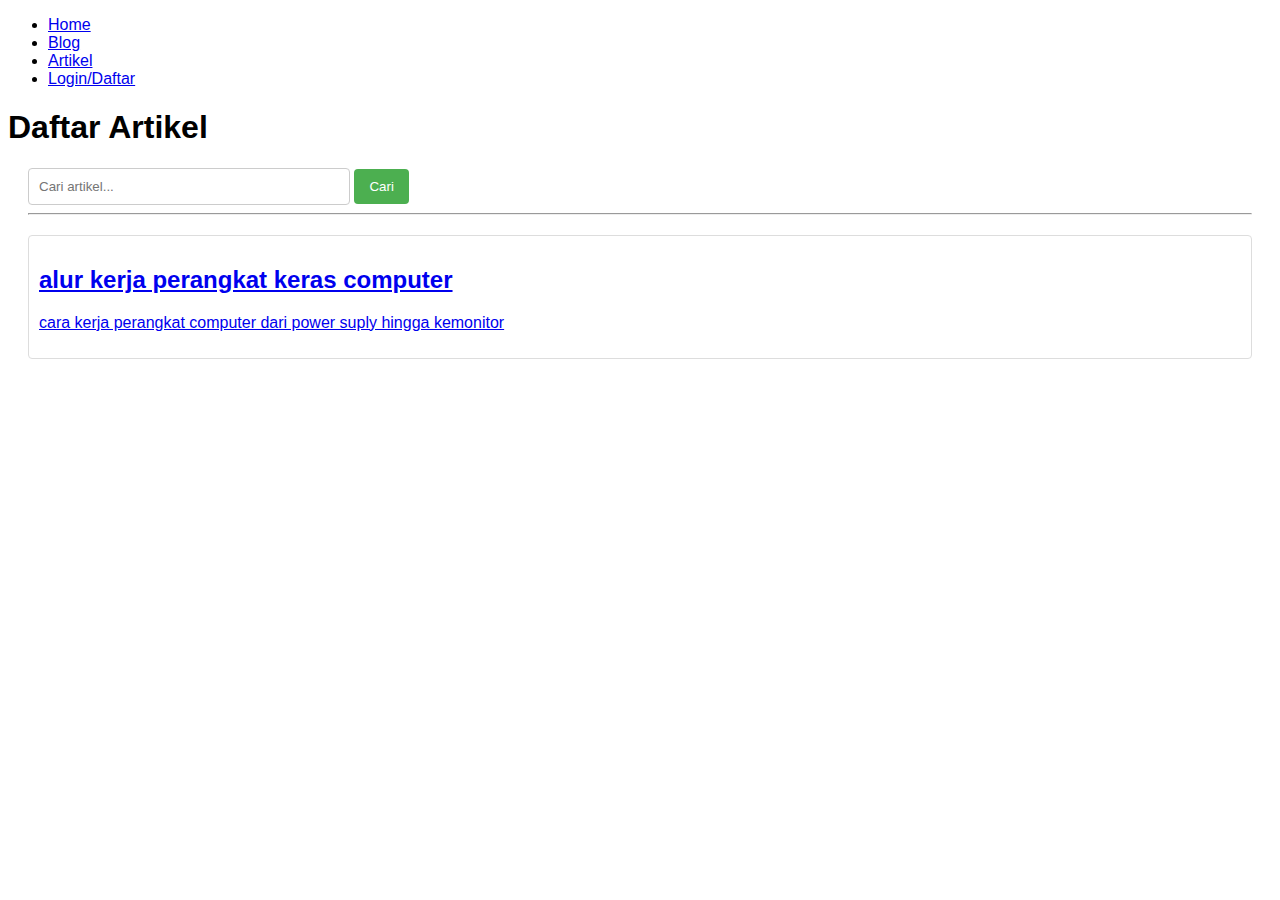
==== index.html @ 966460fb "index.html" ====
<!DOCTYPE html>
<html lang="id">
<head>
    <meta charset="UTF-8">
    <meta name="viewport" content="width=device-width, initial-scale=1.0">
    <title>Beranda Artikel</title>
    <script src="../js/pencarian.js"></script>
    <link rel="stylesheet" href="../css/mystyles.css">
    <style>
        body {
            font-family: Arial, sans-serif;
        }
        .search-container {
            margin: 20px;
        }
        input[type="text"] {
            padding: 10px;
            width: 300px;
            border: 1px solid #ccc;
            border-radius: 4px;
        }
        button {
            padding: 10px 15px;
            background-color: #4CAF50;
            color: white;
            border: none;
            border-radius: 4px;
            cursor: pointer;
        }
        .artikel {
            margin: 20px 0;
            padding: 10px;
            border: 1px solid #ddd;
            border-radius: 4px;
        }
    </style>
</head>
<body>
    <header>
        <nav>
            <ul class="menu ">
                <li><a href="profil.html">Home</a></li><li><a href="berandablog.html">Blog</a></li><li><a href="berandaartikel.html">Artikel</a></li><li><a href="login.html">Login/Daftar</a></li>
            </ul>
        </nav>
    </header>
    <div class="garisbatas">
<h1>Daftar Artikel</h1>
    </div>
<div class="search-container">
<input type="text" id="inputPencarian" placeholder="Cari artikel...">
<button onclick="cariArtikel()">Cari</button>
<div id="daftarArtikel">
    <p id="pesanTidakDitemukan" style="display: none;">Tidak ada artikel yang ditemukan. 😢</p>
    <hr>
    <div class="artikel">
        <h2><a href="artikel/alurkerjacomputer.html"> alur kerja perangkat keras computer </a></h2>
        <p><a href="artikel/alurkerjacomputer.html"> cara kerja perangkat computer dari power suply hingga kemonitor </a></p>
    </div> 
</div>
</body>
</html>
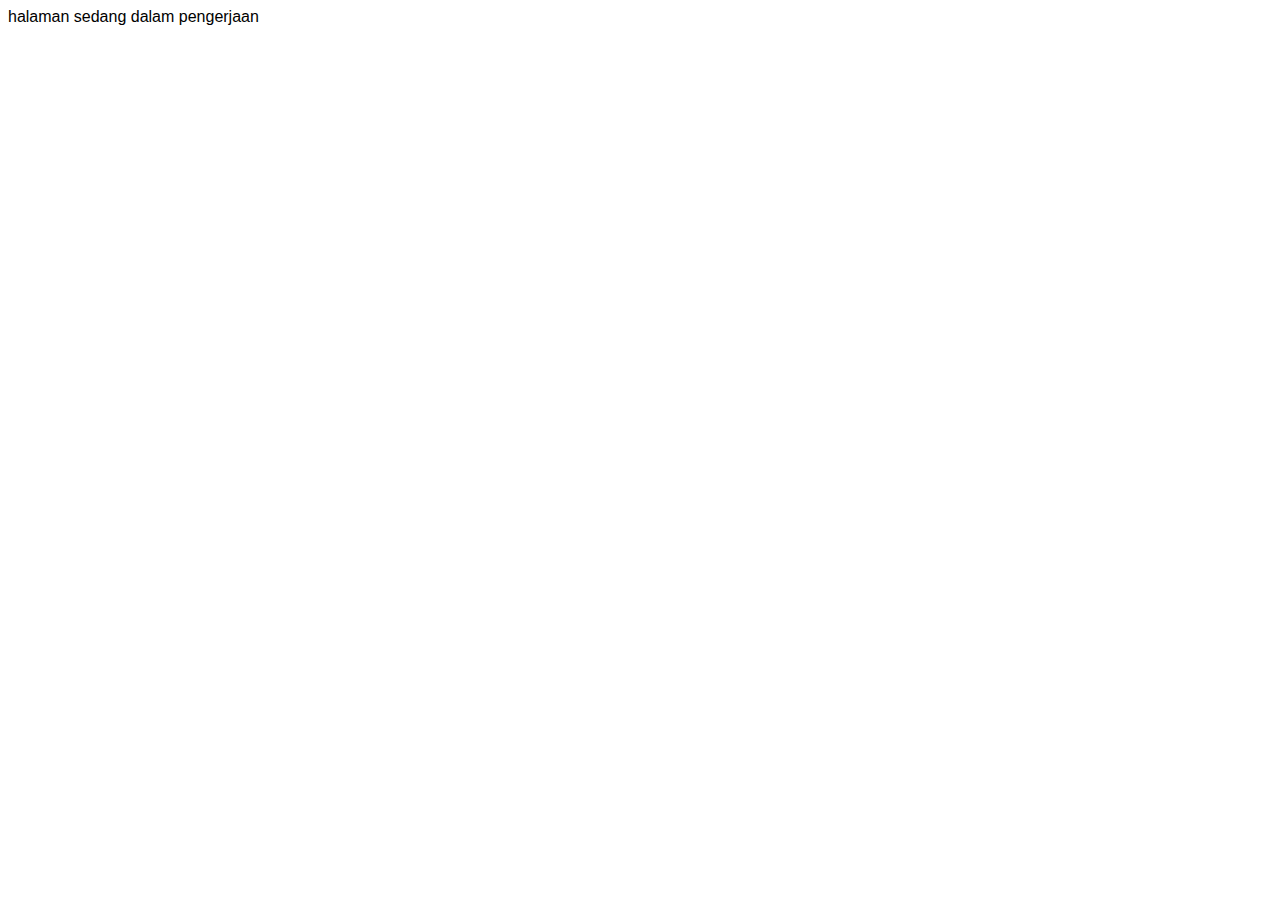
==== commit 95611a23: "sedang dlaamdalam pengerjaan" ====
--- a/index.html
+++ b/index.html
@@ -36,26 +36,6 @@
     </style>
 </head>
 <body>
-    <header>
-        <nav>
-            <ul class="menu ">
-                <li><a href="profil.html">Home</a></li><li><a href="berandablog.html">Blog</a></li><li><a href="berandaartikel.html">Artikel</a></li><li><a href="login.html">Login/Daftar</a></li>
-            </ul>
-        </nav>
-    </header>
-    <div class="garisbatas">
-<h1>Daftar Artikel</h1>
-    </div>
-<div class="search-container">
-<input type="text" id="inputPencarian" placeholder="Cari artikel...">
-<button onclick="cariArtikel()">Cari</button>
-<div id="daftarArtikel">
-    <p id="pesanTidakDitemukan" style="display: none;">Tidak ada artikel yang ditemukan. 😢</p>
-    <hr>
-    <div class="artikel">
-        <h2><a href="artikel/alurkerjacomputer.html"> alur kerja perangkat keras computer </a></h2>
-        <p><a href="artikel/alurkerjacomputer.html"> cara kerja perangkat computer dari power suply hingga kemonitor </a></p>
-    </div> 
-</div>
+    halaman sedang dalam pengerjaan 
 </body>
 </html>
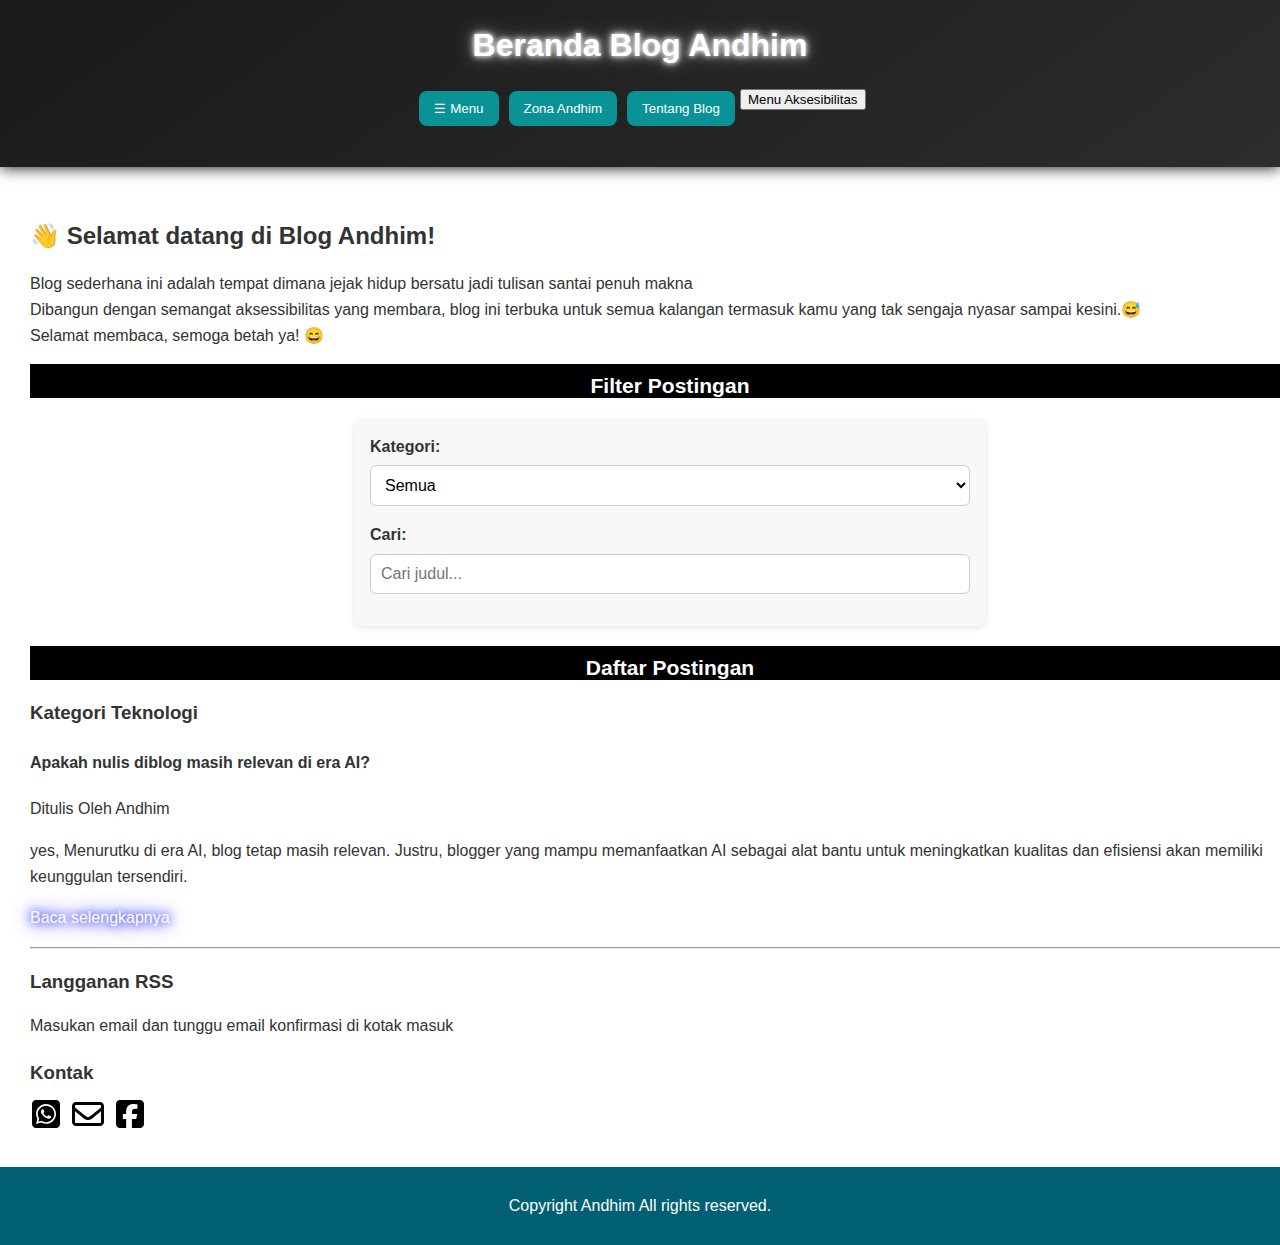
==== commit 62d53f09: "meluncur" ====
--- a/index.html
+++ b/index.html
@@ -1,41 +1,129 @@
 <!DOCTYPE html>
 <html lang="id">
 <head>
-    <meta charset="UTF-8">
-    <meta name="viewport" content="width=device-width, initial-scale=1.0">
-    <title>Beranda Artikel</title>
-    <script src="../js/pencarian.js"></script>
-    <link rel="stylesheet" href="../css/mystyles.css">
-    <style>
-        body {
-            font-family: Arial, sans-serif;
-        }
-        .search-container {
-            margin: 20px;
-        }
-        input[type="text"] {
-            padding: 10px;
-            width: 300px;
-            border: 1px solid #ccc;
-            border-radius: 4px;
-        }
-        button {
-            padding: 10px 15px;
-            background-color: #4CAF50;
-            color: white;
-            border: none;
-            border-radius: 4px;
-            cursor: pointer;
-        }
-        .artikel {
-            margin: 20px 0;
-            padding: 10px;
-            border: 1px solid #ddd;
-            border-radius: 4px;
-        }
-    </style>
+  <meta charset="UTF-8" />
+  <meta name="viewport" content="width=device-width, initial-scale=1.0" />
+
+  <!-- SEO Meta Tags -->
+  <title>Beranda Blog Andhim - Kumpulan Artikel Teknologi & Lain lain</title>
+  <meta name="description" content="Selamat datang di Blog Andhim! Temukan artikel-artikel seputar teknologi, tutorial komputer, dan lain lain yang dikurasi dengan bahasa ringan dan informatif." />
+  <meta name="keywords" content="blog andhim, pemrograman, teknologi, tutorial komputer, andhi mardianto" />
+  <meta name="author" content="Andhim" />
+  <meta name="robots" content="index, follow" />
+
+  <!-- Canonical URL -->
+  <link rel="canonical" href="https://blog.andhim.net/" />
+
+  <!-- Favicon -->
+  <link rel="icon" href="/favicon.ico" />
+
+  <!-- JSON-LD Structured Data -->
+  <script type="application/ld+json">
+  {
+    "@context": "https://schema.org",
+    "@type": "Blog",
+    "name": "Blog Andhim",
+    "url": "https://blog.andhim.net/",
+    "description": "Blog Andhim menyajikan artikel seputar teknologi, dan tutorial komputer dengan bahasa ringan dan informatif.",
+    "publisher": {
+      "@type": "Person",
+      "name": "Andhim"
+    },
+    "mainEntityOfPage": {
+      "@type": "WebPage",
+      "@id": "https://blog.andhim.net/"
+    }
+  }
+  </script>
+
+  <link rel="stylesheet" href="css/beranda.css" />
+  <script src="js/script.js" defer></script>
+<link rel="icon" href="media/favicon.png" type="image/png">
+
 </head>
+
 <body>
-    halaman sedang dalam pengerjaan 
+  <header class="site-header">
+    <h1 class="site-title">Beranda Blog Andhim</h1>
+    <nav class="main-nav">
+      <ul class="nav-list">
+<li><button class="nav-button" onclick="toggleMenu()" aria-label="Menu Andhim">
+    ☰ Menu
+  </button></li>
+        <li><button class="nav-button" onclick="alert('Fitur ini sedang dalam pengerjaan')">Zona Andhim</button></li>
+        <li><button class="nav-button" onclick="location.href='tentang'">Tentang Blog</button></li>
+<li> <button id="aksesibilitasToggle" aria-haspopup="true" aria-controls="menuAkses">Menu Aksesibilitas</button></li>
+      </ul>
+  <div class="popup-menu" id="popupMenu" tabindex="-1" aria-label="Menu Navigasi Utama">
+    <a href="https://andhim.net">andhim.net</a>
+    <a href="https://andhim.net/proyek/">Proyek</a>
+<a href="#" onclick="alert('Fitur sedang dalam pengerjaan'); return false;">Zona Andhim</a>
+  </div>
+
+<div id="menuAkses" class="aksesibilitas-popup" role="dialog" aria-modal="true" hidden tabindex="-1">
+  <button id="bacaHalaman">🔊 Baca Halaman</button>
+  <button id="modeGelapToggle">Mode Gelap</button>
+  <button id="perbesarTeks"> Perbesar Teks</button>
+  <button id="kecilkanTeks">Kecilkan Teks</button>
+<button id="kontrasToggle">Kontras Tinggi</button>
+  <button id="tutupAkses">❌ Tutup Menu</button>
+</div>
+
+    </nav>
+  </header>
+
+  <main class="content">
+    <section class="intro">
+      <h2>👋 Selamat datang di Blog Andhim!</h2>
+      <p>
+        Blog sederhana ini adalah tempat dimana jejak hidup bersatu jadi tulisan santai penuh makna<br>
+Dibangun  dengan semangat aksessibilitas yang membara,  blog ini terbuka untuk semua kalangan termasuk kamu yang tak sengaja nyasar sampai kesini.😅<br>
+        Selamat membaca, semoga betah ya! 😄
+        </p>
+    </section>
+<div class="garisheading">
+  <h3>Filter Postingan</h3>
+</div>
+<div class="filter-container">
+  <label for="categoryFilter">Kategori:</label>
+  <select id="categoryFilter" class="filter-select">
+    <option value="semua">Semua</option>
+    <option value="tutorial">Tutorial</option>
+    <option value="teknologi">Teknologi</option>
+    <option value="sosial">Sosial</option>
+  </select>
+
+  <label for="searchInput">Cari:</label>
+  <input type="text" id="searchInput" class="filter-input" placeholder="Cari judul..." />
+</div>
+
+    <section class="post-list">
+      <div class="garisheading">
+        <h3>Daftar Postingan</h3>
+      </div>
+    <div id="posts-container">
+      <!-- Postingan akan muncul otomatis lewat JavaScript -->
+    </div>
+
+    </section>
+
+    <hr />
+<h3>Langganan RSS</h3>
+<p>Masukan email dan tunggu email konfirmasi di kotak masuk</p>
+<script async src="https://eocampaign1.com/form/ab7e95da-18d8-11f0-8819-096433fa89ca.js" data-form="ab7e95da-18d8-11f0-8819-096433fa89ca"></script>
+  
+    <section class="contacts">
+      <h3>Kontak</h3>
+      <div class="icon-container">
+        <a href="https://wa.me/6281268480808"><img src="media/iconwa.svg" alt="Whatsapp" /></a>
+
+        <a href="mailto:andhi@andhim.net"><img src="media/iconemail.svg" alt="Email" /></a>
+        <a href="https://www.facebook.com/"><img src="media/iconfb.svg" alt="Facebook" /></a>
+      </div>
+    </section>
+  </main>
+  <footer class="site-footer">
+    <p>Copyright <span id="year"></span> Andhim All rights reserved.</p>
+  </footer>
 </body>
 </html>
--- a/css/beranda.css
+++ b/css/beranda.css
@@ -0,0 +1,363 @@
+/* Umum */
+body {
+  font-family: 'Segoe UI', sans-serif;
+  margin: 0;
+  color: #333;
+  line-height: 1.6;
+}
+
+a {
+  text-decoration: none;
+  color: inherit;
+}
+
+h1, h2, h3 {
+  margin-bottom: 0.5em;
+}
+
+/* Link dalam paragraf berkedip bersinar */
+p a {
+  color: white;
+  text-shadow: 0 0 10px #00f, 0 0 20px #00f;
+  animation: bersinar 1.5s infinite;
+}
+
+@keyframes bersinar {
+  0%, 100% {
+    text-shadow: 0 0 10px #00f, 0 0 20px #00f;
+  }
+  50% {
+    text-shadow: 0 0 5px #00f, 0 0 10px #00f;
+  }
+}
+
+main {
+  padding: 30px;
+  max-width: 100%;
+width: 100%;
+  margin: 0;
+}
+
+/* Header */
+.site-header {
+  background: linear-gradient(145deg, #1a1a1a, #2c2c2c); /* efek metalik */
+  color: #ffffff;
+  padding: 20px 0;
+  text-align: center;
+  box-shadow: 0 0 15px #000; /* bayangan lembut di sekitar header */
+}
+
+/* Efek bercahaya untuk teks di header */
+.site-header h1,
+.site-header h2,
+.site-header h3 {
+  color: #ffffff;
+  text-shadow: 0 0 5px #ffffff, 0 0 10px #cccccc, 0 0 20px #888888;
+}
+
+.site-title {
+  margin: 0;
+}
+
+/* Navigasi */
+.main-nav .nav-list {
+  display: flex;
+  justify-content: center;
+  list-style: none;
+  margin-top: 15px;
+  padding: 0;
+  flex-wrap: wrap;
+}
+
+.nav-button {
+  background-color: #0a9396;
+  color: white;
+  border: none;
+  margin: 5px;
+  padding: 10px 15px;
+  border-radius: 8px;
+  cursor: pointer;
+  transition: background-color 0.2s;
+}
+
+.nav-button:hover,
+.nav-button:focus {
+  background-color: #94d2bd;
+  color: #003845;
+  outline: none;
+}
+
+
+/* Kontak */
+.icon-container {
+  display: flex;
+  gap: 10px;
+  margin-top: 10px;
+}
+
+.icon-container img {
+  width: 32px;
+  height: 32px;
+}
+
+/* Footer */
+.site-footer {
+  background-color: #005f73;
+  color: white;
+  text-align: center;
+  padding: 10px;
+}
+
+
+    .popup-menu {
+      position: fixed;
+      top: 70px;
+      right: 20px;
+      background-color: #fff;
+      border: 1px solid #ccc;
+      border-radius: 10px;
+      padding: 10px;
+      display: none;
+      z-index: 999;
+      box-shadow: 0 4px 8px rgba(0,0,0,0.2);
+    }
+
+    .popup-menu a {
+      display: block;
+      padding: 8px;
+      text-decoration: none;
+      color: #333;
+      border-radius: 6px;
+    }
+
+    .popup-menu a:hover {
+      background-color: #f0f0f0;
+    }
+
+    .hint {
+      margin-top: 80px;
+      font-size: 14px;
+      color: gray;
+    }
+
+/*dibawah ini kelas untuk membuat garis tebal untuk heading pembatas */ 
+.garisheading {
+    background-color: black;
+    color: white;
+    text-align: center;
+    padding: 1px;
+    font-size: 18px;
+margin: 0;
+    font-weight: strong;
+    line-height: 0;
+}
+
+/* gaya untuk filter dan pencarian */
+.filter-container {
+  background-color: #f8f8f8;
+  padding: 16px;
+  border-radius: 8px;
+  max-width: 600px;
+  margin: 20px auto;
+  box-shadow: 0 2px 6px rgba(0, 0, 0, 0.1);
+}
+
+.filter-container label {
+  display: block;
+  margin-bottom: 6px;
+  font-weight: bold;
+  color: #333;
+}
+
+.filter-select,
+.filter-input {
+  width: 100%;
+  padding: 10px;
+  margin-bottom: 16px;
+  border: 1px solid #ccc;
+  border-radius: 6px;
+  font-size: 1rem;
+  box-sizing: border-box;
+  background-color: #fff;
+  color: #000;
+}
+
+.filter-select:focus,
+.filter-input:focus {
+  border-color: #0078d4;
+  outline: none;
+  box-shadow: 0 0 0 3px rgba(0, 120, 212, 0.3);
+}
+
+/* gaya untuk tombol bagikan ke medsos*/
+.share-btn {
+  padding: 10px 20px;
+  background-color: #007BFF;
+  color: white;
+  border: none;
+  border-radius: 6px;
+  cursor: pointer;
+  font-size: 1rem;
+}
+
+.popup-share {
+  display: none;
+  position: fixed;
+  bottom: 80px;
+  left: 20px;
+  background-color: white;
+  border: 1px solid #ccc;
+  border-radius: 8px;
+  box-shadow: 0 2px 8px rgba(0,0,0,0.2);
+  padding: 15px;
+  z-index: 1000;
+}
+
+.popup-share a,
+.popup-share button {
+  display: block;
+  margin: 8px 0;
+  background: none;
+  border: none;
+  color: #007BFF;
+  text-align: left;
+  cursor: pointer;
+  font-size: 1rem;
+}
+
+.popup-share a:hover,
+.popup-share button:hover {
+  text-decoration: underline;
+}
+
+/* gaya tombol aksesibilitas */
+/* mode-gelap.css */
+
+/* Gaya umum saat mode gelap aktif */
+body.dark-mode {
+  background-color: #121212;
+  color: #e0e0e0;
+}
+
+body.dark-mode a {
+  color: #90caf9;
+}
+
+body.dark-mode header,
+body.dark-mode nav,
+body.dark-mode footer {
+  background-color: #1e1e1e;
+}
+
+body.dark-mode button {
+  background-color: #333;
+  color: #fff;
+  border: 1px solid #555;
+}
+
+/* Aksesibilitas Popup */
+.aksesibilitas-popup {
+  position: fixed;
+  bottom: 100px;
+  right: 20px;
+  background-color: #fff;
+  border: 1px solid #ccc;
+  padding: 15px;
+  border-radius: 8px;
+  box-shadow: 0 2px 8px rgba(0, 0, 0, 0.3);
+  z-index: 9999;
+}
+
+/* Saat mode gelap, popup juga ikut berubah */
+body.dark-mode .aksesibilitas-popup {
+  background-color: #1f1f1f;
+  border-color: #444;
+}
+
+.aksesibilitas-popup button {
+  display: block;
+  margin: 8px 0;
+  padding: 10px;
+  font-size: 1rem;
+  width: 100%;
+  border-radius: 6px;
+  cursor: pointer;
+  background-color: #f0f0f0;
+  border: 1px solid #ccc;
+}
+
+body.dark-mode .aksesibilitas-popup button {
+  background-color: #2a2a2a;
+  border-color: #666;
+  color: #eee;
+}
+
+/*  pengaturan mode besar kecil huruf */
+:root {
+  --ukuran-teks: 100%;
+}
+
+body {
+  font-size: var(--ukuran-teks);
+}
+
+/* stelan kontras tinggi */
+/* kontras.css */
+body.kontras-tinggi {
+  background-color: black;
+  color: yellow;
+}
+
+body.kontras-tinggi a {
+  color: cyan;
+  text-decoration: underline;
+}
+
+body.kontras-tinggi button {
+  background-color: yellow;
+  color: black;
+  border: 2px solid white;
+}
+
+body.kontras-tinggi header,
+body.kontras-tinggi footer,
+body.kontras-tinggi .konten {
+  background-color: black;
+  color: yellow;
+}
+
+/* Pastikan elemen penting menyesuaikan */
+body.kontras-tinggi .site-header,
+body.kontras-tinggi .popup-share {
+  background-color: black;
+  border-color: yellow;
+}
+
+body.kontras-tinggi .popup-share a,
+body.kontras-tinggi .popup-share button {
+  color: yellow;
+}
+
+/* gaya kutipan */
+.quote-box {
+  border-left: 5px solid #4CAF50;
+  background-color: #f9f9f9;
+  padding: 16px 20px;
+  margin: 20px auto;
+  max-width: 600px;
+  font-style: italic;
+  color: #333;
+  font-family: 'Georgia', serif;
+  box-shadow: 0 2px 5px rgba(0,0,0,0.1);
+  border-radius: 8px;
+}
+
+.quote-box p {
+  margin: 0 0 10px 0;
+  line-height: 1.6;
+}
+
+.quote-box p:last-child {
+  margin-bottom: 0;
+}
+
